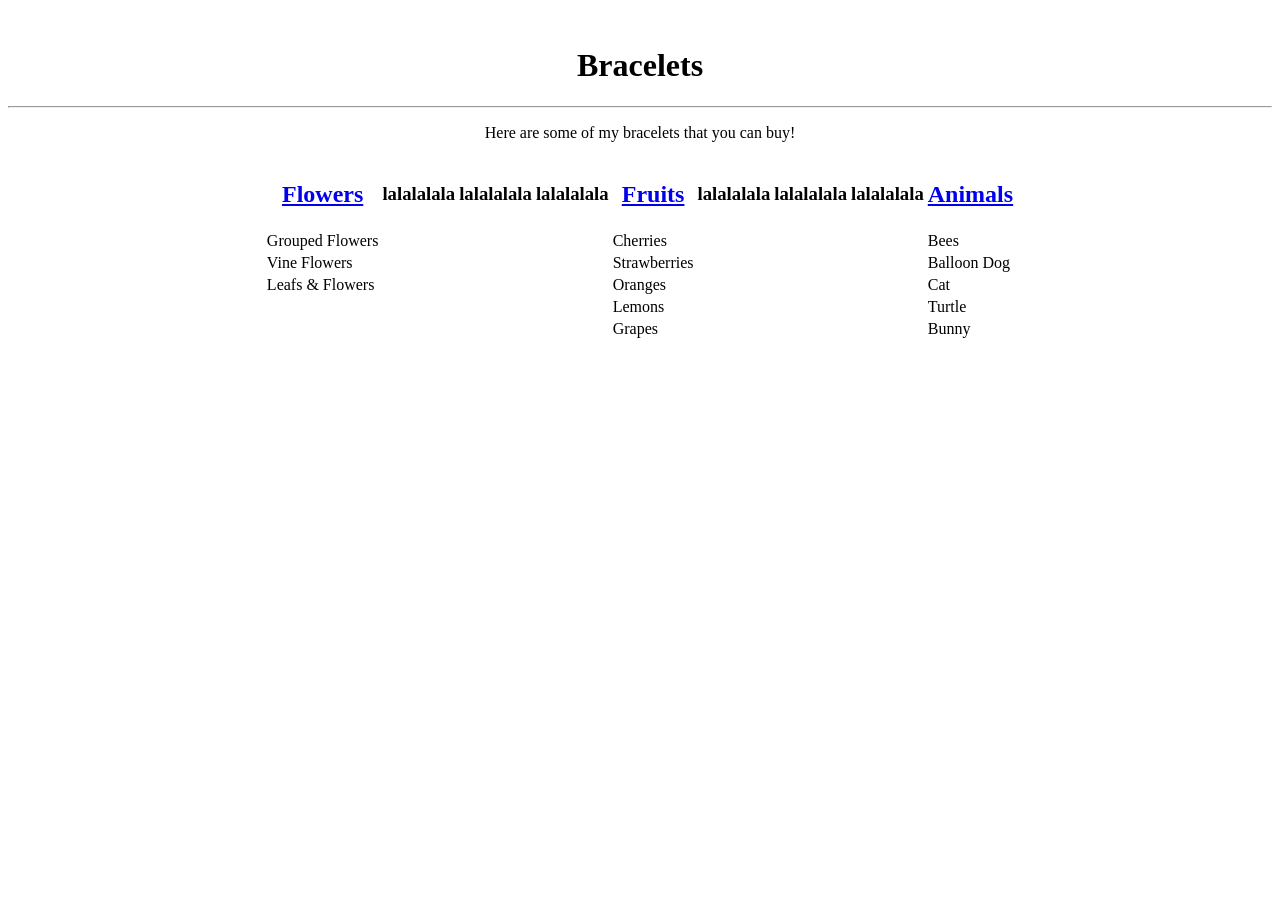
==== index.html @ 336833d8 "Add files via upload" ====
<!DOCTYPE html>
<html>

	<head>
		<title>Bracelets</title>
		<style>
			h3{color:"white"}
		</style>
	</head>


	<body>
		<br>
		<h1><center>Bracelets</center></h1>
		<hr>
		<p><center>Here are some of my bracelets that you can buy!</center></p>

		<center><table>
			<tr>
				<th><h2><a href="Flowers.html">Flowers</a></h2></th>
			


				<th><h3>lalalalala</h3></th>
				<th><h3>lalalalala</h3></th>
				<th><h3>lalalalala</h3></th>
			
				<th><h2><a href="Fruits.html">Fruits</a></h2></th>
				<th><h3>lalalalala</h3></th>
				<th><h3>lalalalala</h3></th>
				<th><h3>lalalalala</h3></th>
				<th><h2><a href="Animals.html">Animals</a></h2></th>
			</tr>

			<tr>
				<td>
					Grouped Flowers
				</td>

				<td>
					 
				</td>

				<td>
					 
				</td>

				<td>
					 
				</td>

				<td>
					Cherries
				</td>

				<td>
					 
				</td>

				<td>
					 
				</td>

				<td>
					 
				</td>

				<td>
					Bees
				</td>
			</tr>

			<tr>
                <td>
					Vine Flowers
				</td>

				<td>
					 
				</td>

				<td>
					 
				</td>

				<td>
					 
				</td>

				<td>
					Strawberries         
				</td>

				<td>
					 
				</td>

				<td>
					 
				</td>

				<td>
					 
				</td>

				<td>
					Balloon Dog
				</td>

			</tr>

			<tr>

				<td>
					Leafs & Flowers
				</td>
				<td>
					 
				</td>

				<td>
					 
				</td>

				<td>
					 
				</td>
				<td>
					Oranges
				</td>

				<td>
					 
				</td>

				<td>
					 
				</td>

				<td>
					 
				</td>

				<td>
					Cat
				</td>

			</tr>

			<tr>

				<td>
					 
				</td>
				<td>
					 
				</td>

				<td>
					 
				</td>

				<td>
					 
				</td>
				<td>
					Lemons
				</td>
				<td>
					 
				</td>

				<td>
					 
				</td>

				<td>
					 
				</td>

				<td>
					Turtle
				</td>

			</tr>

			<tr>

                <td>
					 
				</td>

				<td>
					 
				</td>

				<td>
					 
				</td>

				<td>
					 
				</td>

				<td>
					Grapes
				</td>

				<td>
					 
				</td>

				<td>
					 
				</td>

				<td>
					 
				</td>

				<td>
					Bunny
				</td>


			</tr>
		</table></center>
		
	</body>

</html>
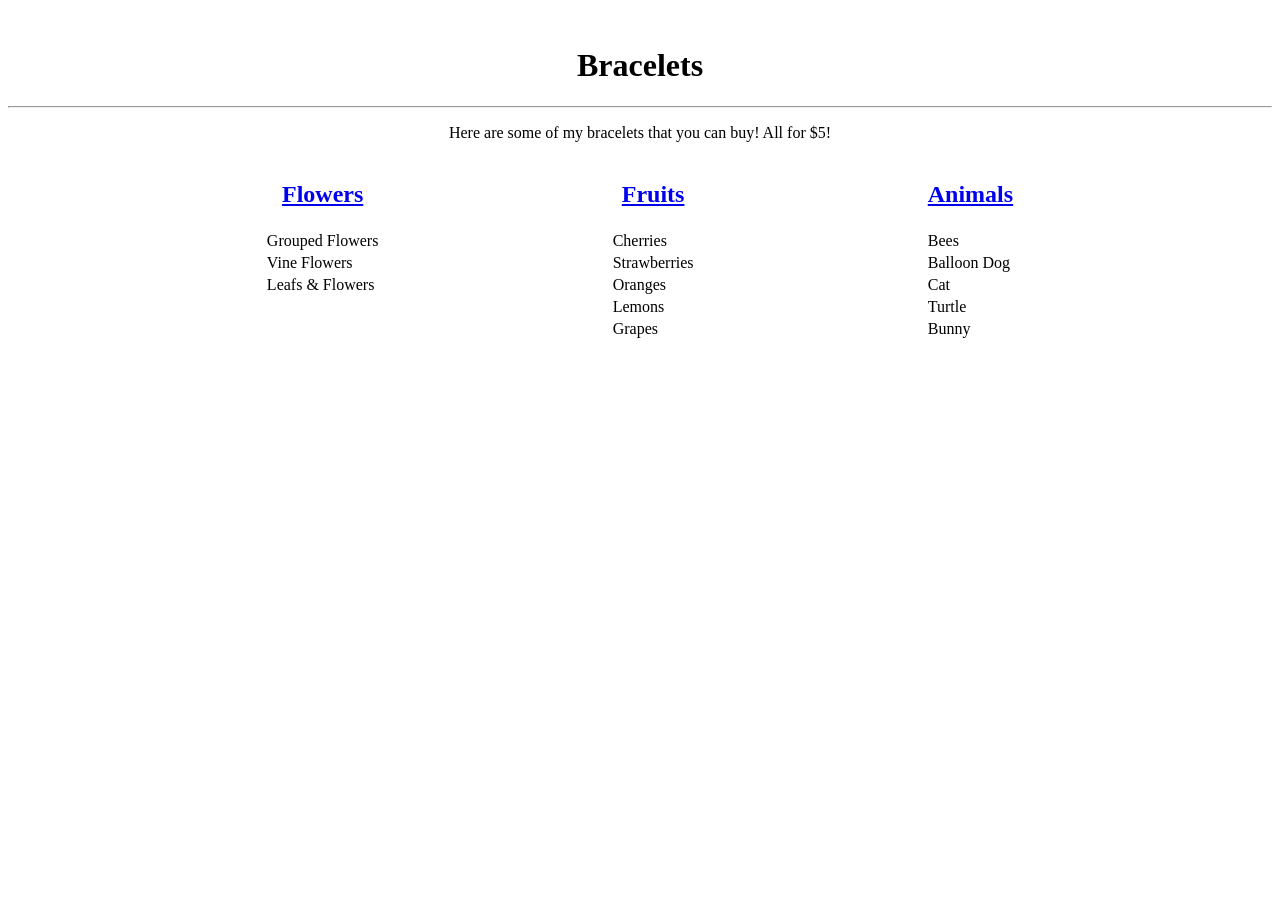
==== commit a7045436: "Add files via upload" ====
--- a/index.html
+++ b/index.html
@@ -3,8 +3,10 @@
 
 	<head>
 		<title>Bracelets</title>
-		<style>
-			h3{color:"white"}
+		<style> 
+			h3 {
+			color: white;
+		    }
 		</style>
 	</head>
 
@@ -13,7 +15,7 @@
 		<br>
 		<h1><center>Bracelets</center></h1>
 		<hr>
-		<p><center>Here are some of my bracelets that you can buy!</center></p>
+		<p><center>Here are some of my bracelets that you can buy! All for $5!</center></p>
 
 		<center><table>
 			<tr>
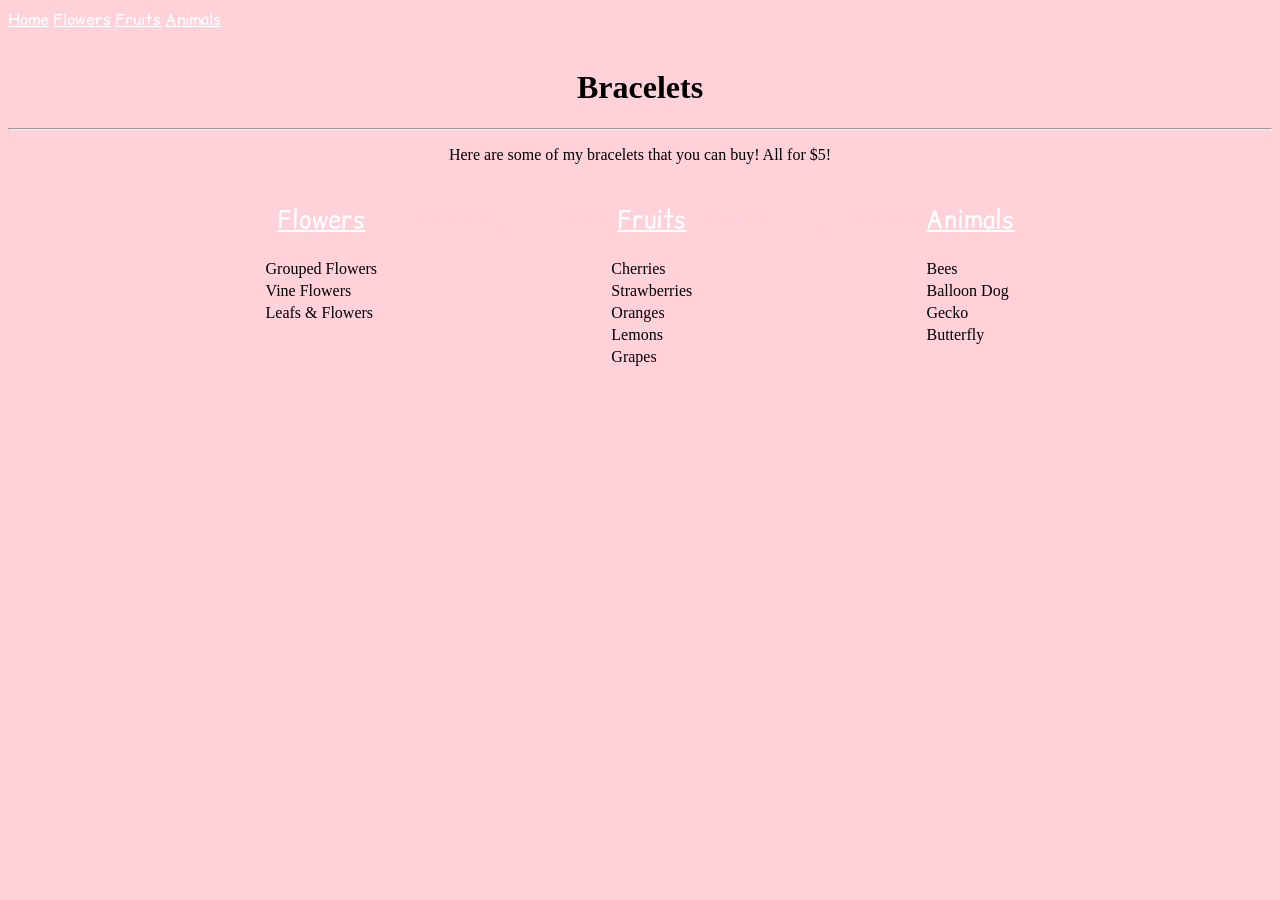
==== commit 77151ce8: "Add files via upload" ====
--- a/index.html
+++ b/index.html
@@ -3,15 +3,20 @@
 
 	<head>
 		<title>Bracelets</title>
-		<style> 
-			h3 {
-			color: white;
-		    }
-		</style>
+		<link href="style.css" type="text/css" rel="stylesheet"/>
+		<link rel="preconnect" href="https://fonts.googleapis.com">
+		<link rel="preconnect" href="https://fonts.gstatic.com" crossorigin>
+		<link href="https://fonts.googleapis.com/css2?family=Comic+Relief:wght@400;700&display=swap" rel="stylesheet">
 	</head>
 
 
 	<body>
+		<div class="topnav">
+			<a href="index.html" class="active">Home</a>
+			<a href="Flowers.html">Flowers</a>
+            <a href="Fruits.html">Fruits</a>
+            <a href="Animals.html">Animals</a>
+        </div>
 		<br>
 		<h1><center>Bracelets</center></h1>
 		<hr>
@@ -144,7 +149,7 @@
 				</td>
 
 				<td>
-					Cat
+					Gecko
 				</td>
 
 			</tr>
@@ -181,7 +186,7 @@
 				</td>
 
 				<td>
-					Turtle
+					Butterfly
 				</td>
 
 			</tr>
@@ -221,7 +226,7 @@
 				</td>
 
 				<td>
-					Bunny
+					
 				</td>
 
 
--- a/style.css
+++ b/style.css
@@ -0,0 +1,22 @@
+h3 {
+	color: #FFD1D9;
+}
+body{
+	background-color: #FFD1D9;		    	
+}
+p, li, a{
+  font-family: "Comic Relief", system-ui;
+  font-weight: 400;
+  font-style: normal;
+}
+title{
+	font-family: "Comic Relief", system-ui;
+  	font-weight: 400;
+  	font-style: normal;
+}
+a:hover{
+	color: #ff7da6;
+}
+a{
+	color: white;
+}
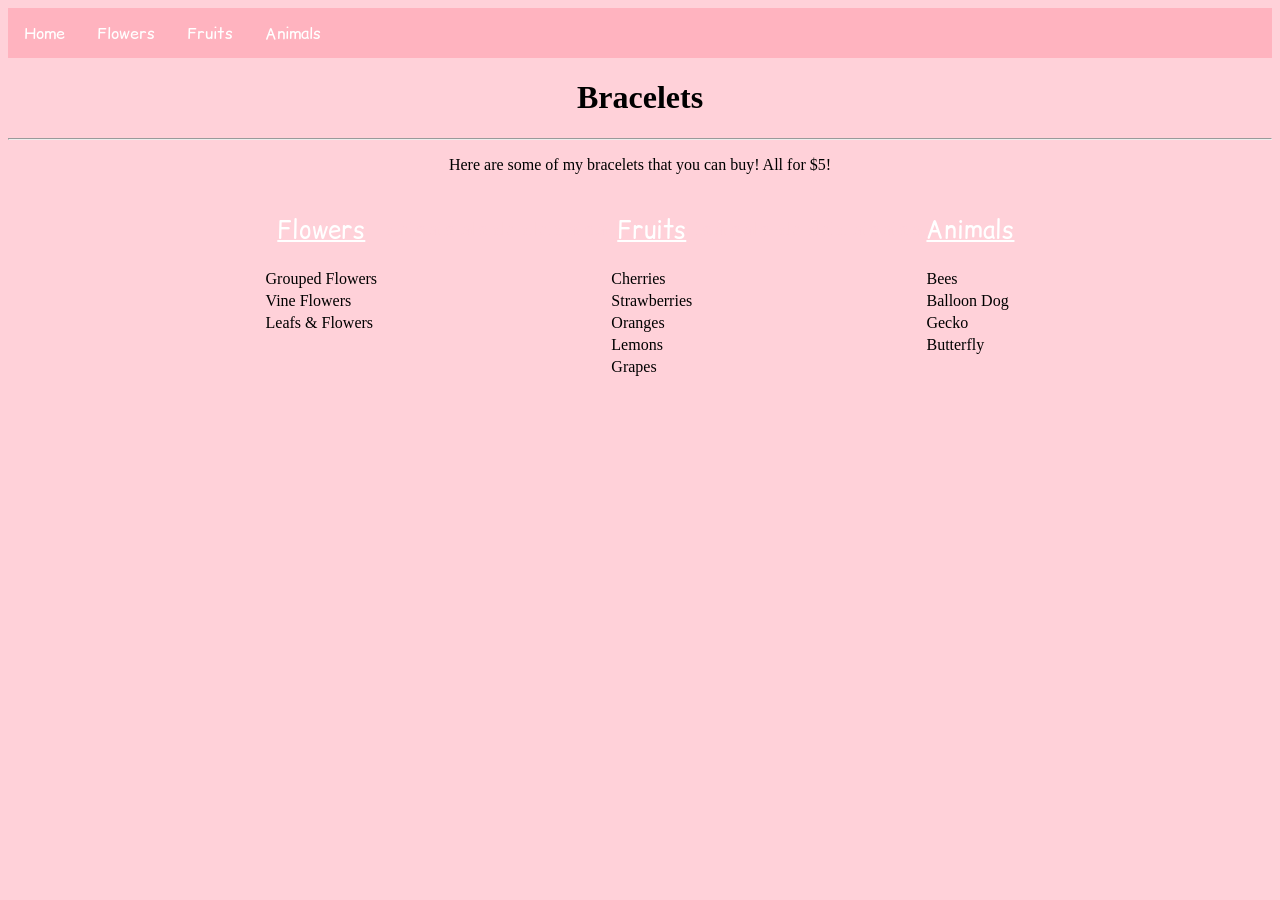
==== commit 520990c9: "Add files via upload" ====
--- a/index.html
+++ b/index.html
@@ -11,13 +11,14 @@
 
 
 	<body>
-		<div class="topnav">
-			<a href="index.html" class="active">Home</a>
-			<a href="Flowers.html">Flowers</a>
-            <a href="Fruits.html">Fruits</a>
-            <a href="Animals.html">Animals</a>
+		<div class="nav">
+			<ul>
+			<li><a href="index.html" class="active">Home</a></li>
+			<li><a href="Flowers.html">Flowers</a></li>
+            <li><a href="Fruits.html">Fruits</a></li>
+            <li><a href="Animals.html">Animals</a></li>
         </div>
-		<br>
+
 		<h1><center>Bracelets</center></h1>
 		<hr>
 		<p><center>Here are some of my bracelets that you can buy! All for $5!</center></p>
--- a/style.css
+++ b/style.css
@@ -10,7 +10,7 @@
   font-style: normal;
 }
 title{
-	font-family: "Comic Relief", system-ui;
+		font-family: "Comic Relief", system-ui;
   	font-weight: 400;
   	font-style: normal;
 }
@@ -19,4 +19,29 @@
 }
 a{
 	color: white;
+}
+
+ul {
+	list-style-type: none;
+	margin: 0;
+	padding: 0;
+	overflow: hidden;
+	background-color: #ffb3bf;
+	text-align: center;
+}
+ul li {
+	float: left;
+	text-align: center;
+}
+
+ul li a{
+	display: block;
+	color: white;
+	text-align: center;
+	padding: 14px 16px;
+	text-decoration: none;
+}
+
+ul li a:hover {
+	color: #ffb3bf;
 }
